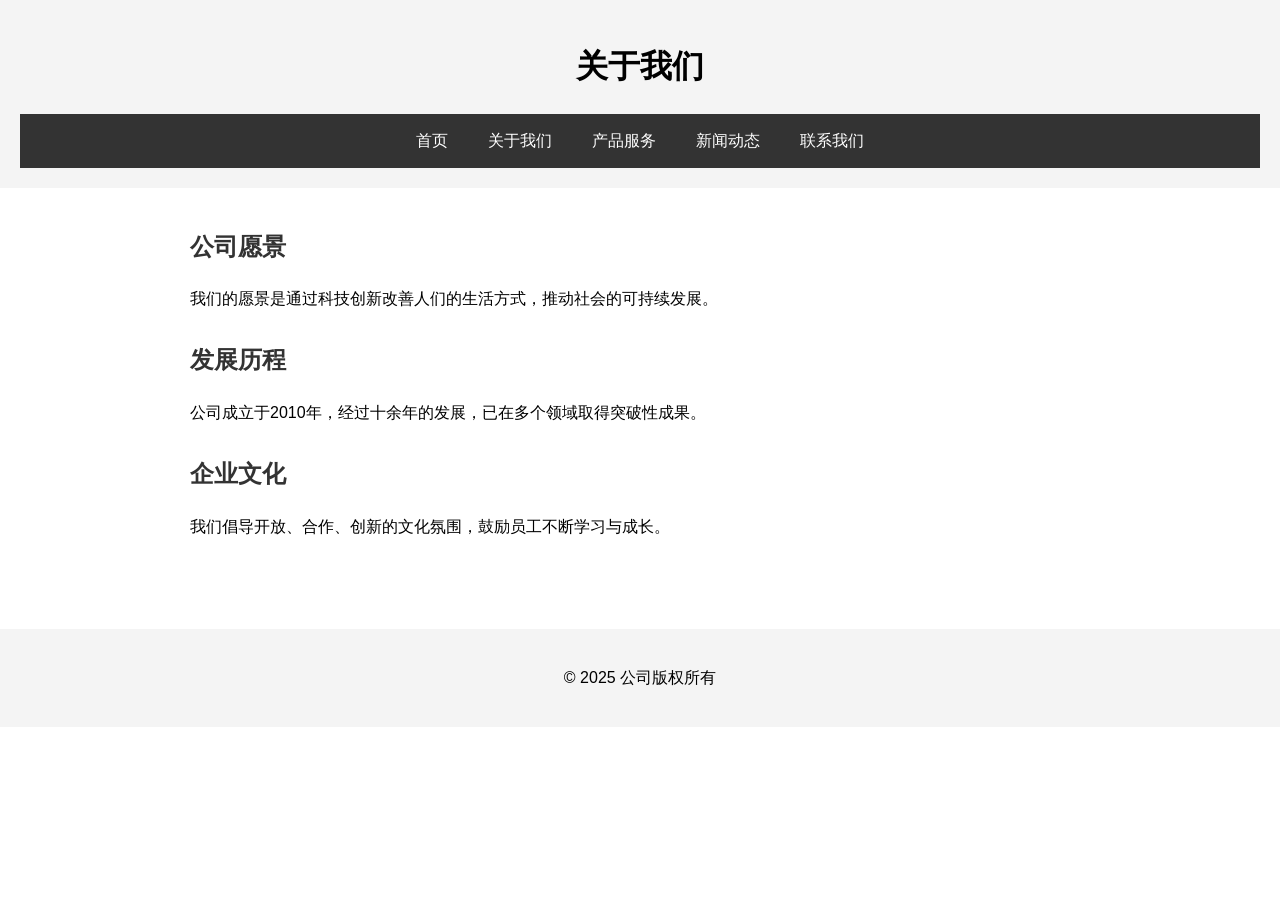
==== about.html @ 06221e55 "初始提交:静态网站" ====
<!DOCTYPE html>
<html lang="zh-CN">
<head>
  <meta charset="UTF-8">
  <title>关于我们</title>
  <link rel="stylesheet" href="css/style.css">
</head>
<body>
  <header>
    <h1>关于我们</h1>
    <nav>
      <ul>
        <li><a href="index.html">首页</a></li>
        <li><a href="about.html">关于我们</a></li>
        <li><a href="services.html">产品服务</a></li>
        <li><a href="news.html">新闻动态</a></li>
        <li><a href="contact.html">联系我们</a></li>
      </ul>
    </nav>
  </header>
  <main>
    <section>
      <h2>公司愿景</h2>
      <p>我们的愿景是通过科技创新改善人们的生活方式，推动社会的可持续发展。</p>
    </section>
    <section>
      <h2>发展历程</h2>
      <p>公司成立于2010年，经过十余年的发展，已在多个领域取得突破性成果。</p>
    </section>
    <section>
      <h2>企业文化</h2>
      <p>我们倡导开放、合作、创新的文化氛围，鼓励员工不断学习与成长。</p>
    </section>
  </main>
  <footer>
    <p>© 2025 公司版权所有</p>
  </footer>
</body>
</html>
---- css/style.css ----
body {
  font-family: Arial, sans-serif;
  margin: 0;
  padding: 0;
  line-height: 1.6;
}

header, footer {
  text-align: center;
  padding: 20px;
  background: #f4f4f4;
}

nav ul {
  list-style: none;
  background: #333;
  padding: 0;
  margin: 0;
  display: flex;
  justify-content: center;
}

nav ul li {
  margin: 0;
}

nav ul li a {
  display: block;
  padding: 14px 20px;
  color: white;
  text-decoration: none;
}

nav ul li a:hover {
  background: #555;
}

main {
  padding: 20px;
  max-width: 900px;
  margin: auto;
}

section {
  margin-bottom: 30px;
}

h2 {
  color: #333;
}

footer {
  margin-top: 40px;
}
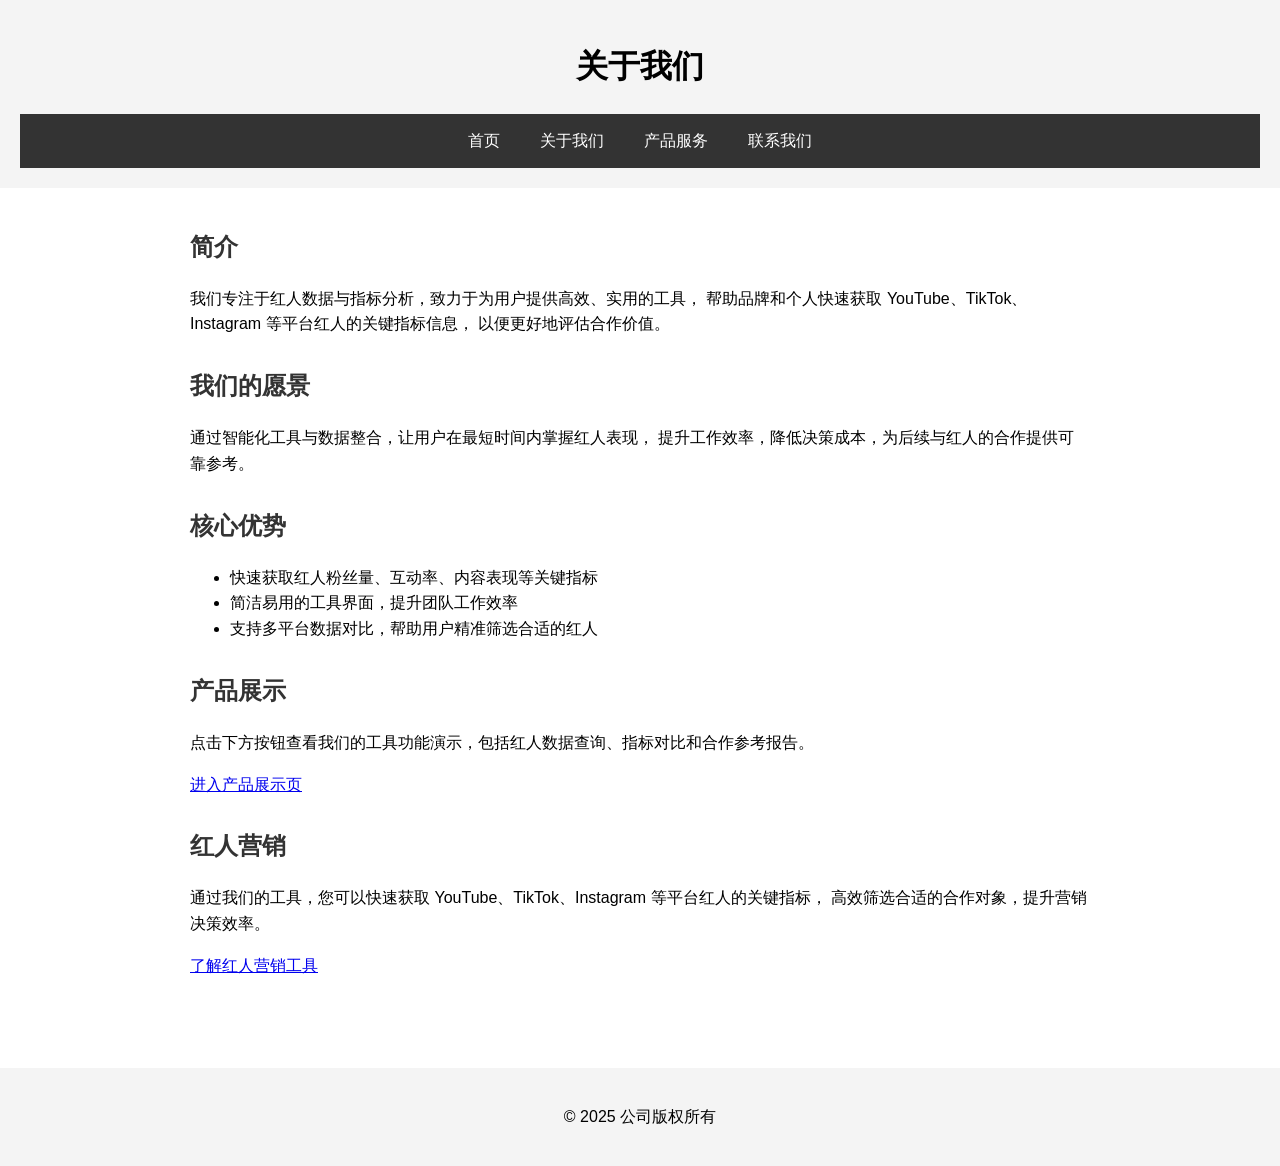
==== commit 3c1c3ac0: "提交influencer分支" ====
--- a/about.html
+++ b/about.html
@@ -1,39 +1,60 @@
 <!DOCTYPE html>
 <html lang="zh-CN">
 <head>
-  <meta charset="UTF-8">
-  <title>关于我们</title>
-  <link rel="stylesheet" href="css/style.css">
+    <meta charset="UTF-8">
+    <title>关于我们</title>
+    <link rel="stylesheet" href="css/style.css">
 </head>
 <body>
-  <header>
+<header>
     <h1>关于我们</h1>
     <nav>
-      <ul>
-        <li><a href="index.html">首页</a></li>
-        <li><a href="about.html">关于我们</a></li>
-        <li><a href="services.html">产品服务</a></li>
-        <li><a href="news.html">新闻动态</a></li>
-        <li><a href="contact.html">联系我们</a></li>
-      </ul>
+        <ul>
+            <li><a href="index.html">首页</a></li>
+            <li><a href="about.html">关于我们</a></li>
+            <li><a href="services.html">产品服务</a></li>
+            <li><a href="contact.html">联系我们</a></li>
+        </ul>
     </nav>
-  </header>
-  <main>
+</header>
+<main>
     <section>
-      <h2>公司愿景</h2>
-      <p>我们的愿景是通过科技创新改善人们的生活方式，推动社会的可持续发展。</p>
+        <h2>简介</h2>
+        <p>我们专注于红人数据与指标分析，致力于为用户提供高效、实用的工具，
+            帮助品牌和个人快速获取 YouTube、TikTok、Instagram 等平台红人的关键指标信息，
+            以便更好地评估合作价值。</p>
     </section>
     <section>
-      <h2>发展历程</h2>
-      <p>公司成立于2010年，经过十余年的发展，已在多个领域取得突破性成果。</p>
+        <h2>我们的愿景</h2>
+        <p>通过智能化工具与数据整合，让用户在最短时间内掌握红人表现，
+            提升工作效率，降低决策成本，为后续与红人的合作提供可靠参考。</p>
     </section>
+
     <section>
-      <h2>企业文化</h2>
-      <p>我们倡导开放、合作、创新的文化氛围，鼓励员工不断学习与成长。</p>
+        <h2>核心优势</h2>
+        <ul>
+            <li>快速获取红人粉丝量、互动率、内容表现等关键指标</li>
+            <li>简洁易用的工具界面，提升团队工作效率</li>
+            <li>支持多平台数据对比，帮助用户精准筛选合适的红人</li>
+        </ul>
     </section>
-  </main>
-  <footer>
+
+    <section>
+        <h2>产品展示</h2>
+        <p>点击下方按钮查看我们的工具功能演示，包括红人数据查询、指标对比和合作参考报告。</p>
+        <a href="services.html">进入产品展示页</a>
+    </section>
+
+    <section>
+        <h2>红人营销</h2>
+        <p>通过我们的工具，您可以快速获取 YouTube、TikTok、Instagram 等平台红人的关键指标，
+            高效筛选合适的合作对象，提升营销决策效率。</p>
+        <a href="index.html">了解红人营销工具</a>
+    </section>
+</main>
+
+<footer>
     <p>© 2025 公司版权所有</p>
-  </footer>
+</footer>
 </body>
 </html>
